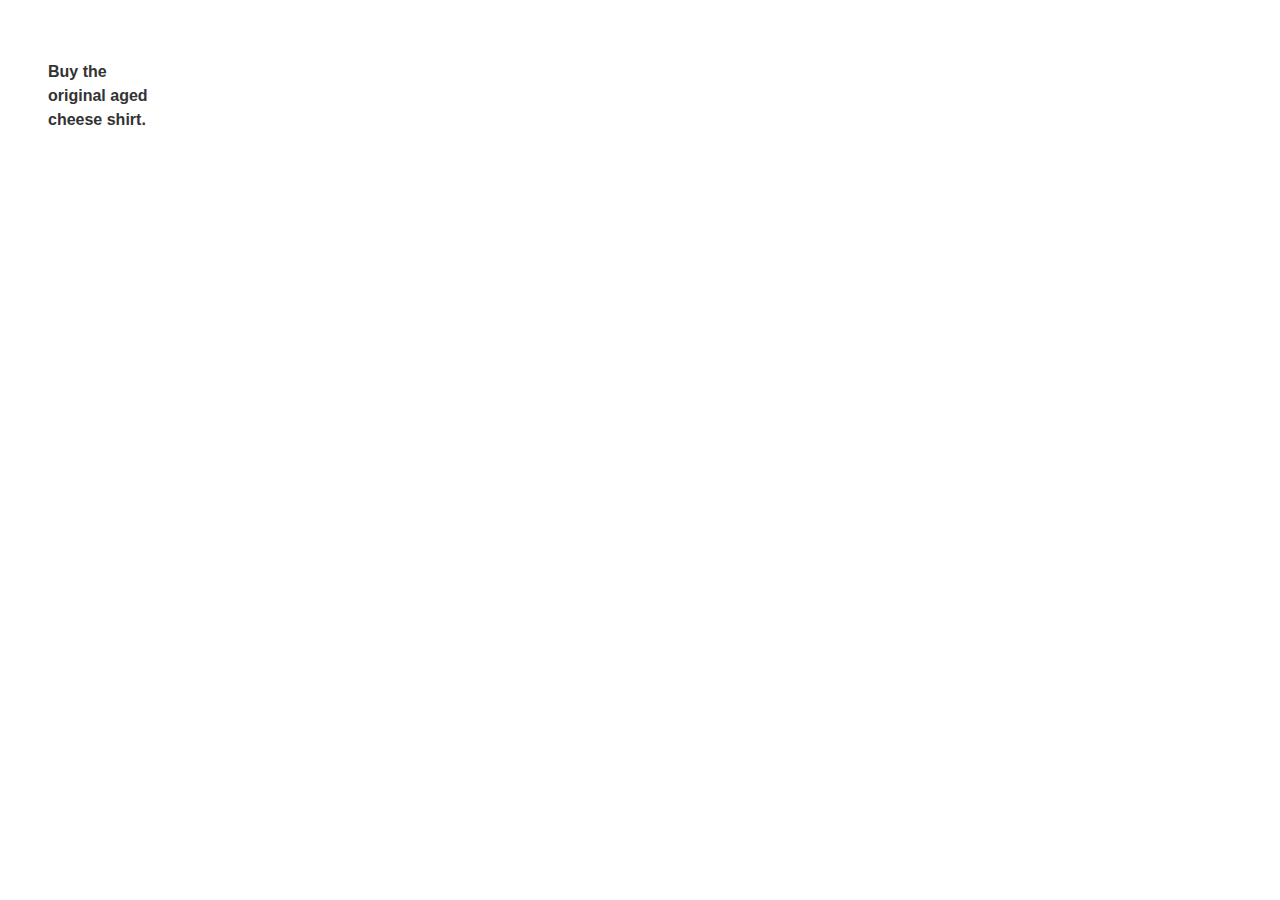
==== index.html @ c6596a38 "Update index.html" ====
<!DOCTYPE html>
<html>
<head>
  <title>
</title>
  <meta http-equiv="content-type" content="text/html; charset=UTF-8" />
  <link href="css/index.css" media="screen, projection" rel="stylesheet" type="text/css" />
  <!--[if IE]><link href="css/ie.css" media="screen, projection" rel="stylesheet" type="text/css" /><![endif]-->
  <script>
    (function(i,s,o,g,r,a,m){i['GoogleAnalyticsObject']=r;i[r]=i[r]||function(){
    (i[r].q=i[r].q||[]).push(arguments)},i[r].l=1*new Date();a=s.createElement(o),
    m=s.getElementsByTagName(o)[0];a.async=1;a.src=g;m.parentNode.insertBefore(a,m)
    })(window,document,'script','//www.google-analytics.com/analytics.js','ga');
    ga('create', 'UA-26664971-1', 'auto');
    ga('send', 'pageview');
  </script>
  <meta name="description" content="Sam Putnam" />
</head>
 
<body id="home">
 
<nav role="navigation">
<h1><a href="/"><a class="typeform-share button" href="https://samputnam1.typeform.com/to/rlFYQC" data-mode="1" target="_blank">Buy the original aged cheese shirt.</a>
<!--<script>(function(){var qs,js,q,s,d=document,gi=d.getElementById,ce=d.createElement,gt=d.getElementsByTagName,id='typef_orm',b='https://s3-eu-west-1.amazonaws.com/share.typeform.com/';if(!gi.call(d,id)){js=ce.call(d,'script');js.id=id;js.src=b+'share.js';q=gt.call(d,'script')[0];q.parentNode.insertBefore(js,q)}id=id+'_';if(!gi.call(d,id)){qs=ce.call(d,'link');qs.rel='stylesheet';qs.id=id;qs.href=b+'share-button.css';s=gt.call(d,'head')[0];s.appendChild(qs,s)}})()</script></a></h1>-->
<script type="text/javascript" src="https://bitrix24.d-it.ru/forms/js/iframe.js?v2" charset="utf-8"></script><script type="text/javascript">window.onload = function () {window.B24Form.initForms();}</script>
  <ul>
<!-- <li><a  href="slides">Slides</a></li> -->
<!--<li><a  href="work">Work</a></li>
<li><a  href="about">About</a></li> -->
</ul>
</nav>
<article role="main">
<!--<h1></h1>-->
<!-- <ul class="post-list"><li><time datetime="2016-11-10">2016.11</time><a href="major">It looks like you majored in electrical engineering. Why not computer science?</a></li>-->
<!-- <li><time datetime="2016-11-02">2016.07</time><a href="/r">R</a></li>
 <li><time datetime="2016-11-01">2016.07</time><a href="/python">Python</a></li> -->
   <div id="b24formdiv_c4605f799f4a993f6d1a3c234947d094" class="b24formdiv"></div>
 </ul> 
</article>
</body>
</html>
---- css/index.css ----
html,body,div,span,applet,object,iframe,h1,h2,h3,h4,h5,h6,p,blockquote,pre,a,abbr,acronym,address,big,cite,code,del,dfn,em,img,ins,kbd,q,s,samp,small,strike,strong,sub,sup,tt,var,b,u,i,center,dl,dt,dd,ol,ul,li,fieldset,form,label,legend,table,caption,tbody,tfoot,thead,tr,th,td,article,aside,canvas,details,embed,figure,figcaption,footer,header,hgroup,menu,nav,output,ruby,section,summary,time,mark,audio,video{margin:0;padding:0;border:0;font:inherit;font-size:100%;vertical-align:baseline}html{line-height:1}ol,ul{list-style:none}table{border-collapse:collapse;border-spacing:0}caption,th,td{text-align:left;font-weight:normal;vertical-align:middle}q,blockquote{quotes:none}q:before,q:after,blockquote:before,blockquote:after{content:"";content:none}a img{border:none}article,aside,details,figcaption,figure,footer,header,hgroup,main,menu,nav,section,summary{display:block}body{background:#FFF;font:16px/24px Georgia,serif;color:#333}a{color:#069;text-decoration:none}a:hover{color:#444;text-decoration:underline}a:active{color:#222}blockquote{font-style:italic;font-size:0.85em;padding-left:23px;padding-right:23px;padding-bottom:13px;padding-top:13px;margin-bottom:20px}blockquote p{margin-top:0}blockquote footer{padding-top:12px;font-style:normal}time{font-family:Courier,Lucida Console,monospace}code,kbd,pre,samp{font:13px/20px Courier,Lucida Console,monospace}strong,b{font-weight:bold}cite,em,i{font-style:italic}abbr{text-transform:uppercase;color:#666;letter-spacing:1px;border-bottom:1px dotted #EEE;font-size:0.8em;cursor:help}ol,ul{margin-bottom:24px;padding-left:24px}ol li,ul li{list-style:disc}ol li{list-style:decimal}p,iframe{margin-bottom:24px}p img,iframe img{display:block}table{border-collapse:collapse;width:100%;border:1px solid #DDD;margin-bottom:24px;font:14px/24px Helvetica Neue,sans-serif}table td,table th{border:1px solid #EEE;padding:5px}table th{background:#EEE;font-size:12px;font-weight:bold;border-color:#DDD}a.btn{display:inline-block;border:1px solid #EEE;font:13px/24px Helvetica Neue,sans-serif;color:#999;padding:0 7px}a.btn:hover{color:#069;border-color:#069;text-decoration:none}nav[role="navigation"]{width:120px;padding:60px 0 0 48px;position:absolute;font-family:Helvetica Neue,sans-serif;top:0;left:0}nav[role="navigation"] a{color:#333}nav[role="navigation"] h1{font-weight:bold;margin-bottom:12px}nav[role="navigation"] ul{padding:0}nav[role="navigation"] li{font:14px/24px Helvetica Neue,sans-serif;list-style:none}nav[role="navigation"] li a{padding:6px 0;text-decoration:none}nav[role="navigation"] li a:hover{text-decoration:underline}nav[role="navigation"] li.active a{font-weight:bold}article[role="main"]{overflow:hidden;*zoom:1;-moz-box-sizing:border-box;-webkit-box-sizing:border-box;box-sizing:border-box;width:596px;margin-left:168px;padding:48px}article[role="main"] p a{text-decoration:underline}article[role="main"] h1{font:24px/24px Helvetica Neue,sans-serif;margin:12px 0}article[role="main"] h1+p>time{color:#999;font:14px/24px Helvetica Neue,sans-serif}article[role="main"] h2{font:bold 16px/48px Helvetica Neue,sans-serif}article[role="main"] h3{font:bold 14px/24px Helvetica Neue,sans-serif}article[role="main"] h4,article[role="main"] h5{font:bold 12px/24px Helvetica Neue,sans-serif;text-transform:uppercase;letter-spacing:1px}article[role="main"] h5{color:#999}article[role="main"] prompt{font-variant:small-caps}article[role="main"] .post-list{margin-bottom:24px;padding:0}article[role="main"] .post-list li{list-style:none;font-size:14px}article[role="main"] .post-list li time{font-size:12px;margin-right:16px;color:#999;width:72px}article[role="main"] .post-list li img{position:relative;top:3px;padding-right:4px;width:16px}article[role="main"] .online-list{column-count:2;-moz-column-count:2;-webkit-column-count:2;column-gap:0.0em;-moz-column-gap:0.0em;-webkit-column-gap:0.0em}article[role="main"] .online-list li{font-family:Helvetica Neue,sans-serif;font-size:12px}article[role="main"] .post-content .post-intro{font-style:italic}article[role="main"] .paginate{border-top:1px solid #DDD;padding-top:23px}article[role="main"] .paginate ul{padding:0}article[role="main"] .paginate ul li{list-style:none;float:left}article[role="main"] .paginate ul li+li{margin-left:4px}article[role="main"] .paginate ul li.active a{color:#FFF;font-weight:bold;background:#069;border-color:#069}article[role="main"] .paginate ul li a{display:inline-block;border:1px solid #EEE;font:13px/24px Helvetica Neue,sans-serif;color:#999;padding:0 7px}article[role="main"] .paginate ul li a:hover{color:#069;border-color:#069;text-decoration:none}#notes .note{border-top:1px solid #DDD;padding-top:23px;margin-top:24px}#notes .note h1{font-size:18px;font-weight:bold;line-height:24px;margin:0}#notes .note h1 a{color:#333}#notes .note h1+p{margin-bottom:12px}#notes .note h1+p time{font-size:12px}#projects .project{width:100%;height:216px;margin:0 12px 0 0}#projects .project img{width:238px;height:136px}#projects #disqus_thread {
padding: 25px;
} .project p{margin:0}#projects .project h2{font-size:14px;font-weight:normal;line-height:24px;margin:0px 0 24px;display:inline-block}#projects .project h2:hover{text-decoration:underline}#projects .project a{color:#333;text-decoration:none}@media screen and (max-width: 500px){nav[role="navigation"]{position:static;width:auto;padding:12px 12px 11px;border-bottom:1px solid #EEE}nav[role="navigation"] h1{display:block;margin:0}nav[role="navigation"] ul{display:inline}nav[role="navigation"] ul li{display:inline-block}nav[role="navigation"] ul li+li{margin-left:12px}article[role="main"]{width:auto;margin-left:0;padding:12px}article[role="main"] img{width:100%;height:auto}#projects .project{float:none;width:100%;margin:0}#projects .project.last{margin:0}iframe{width:100%}}
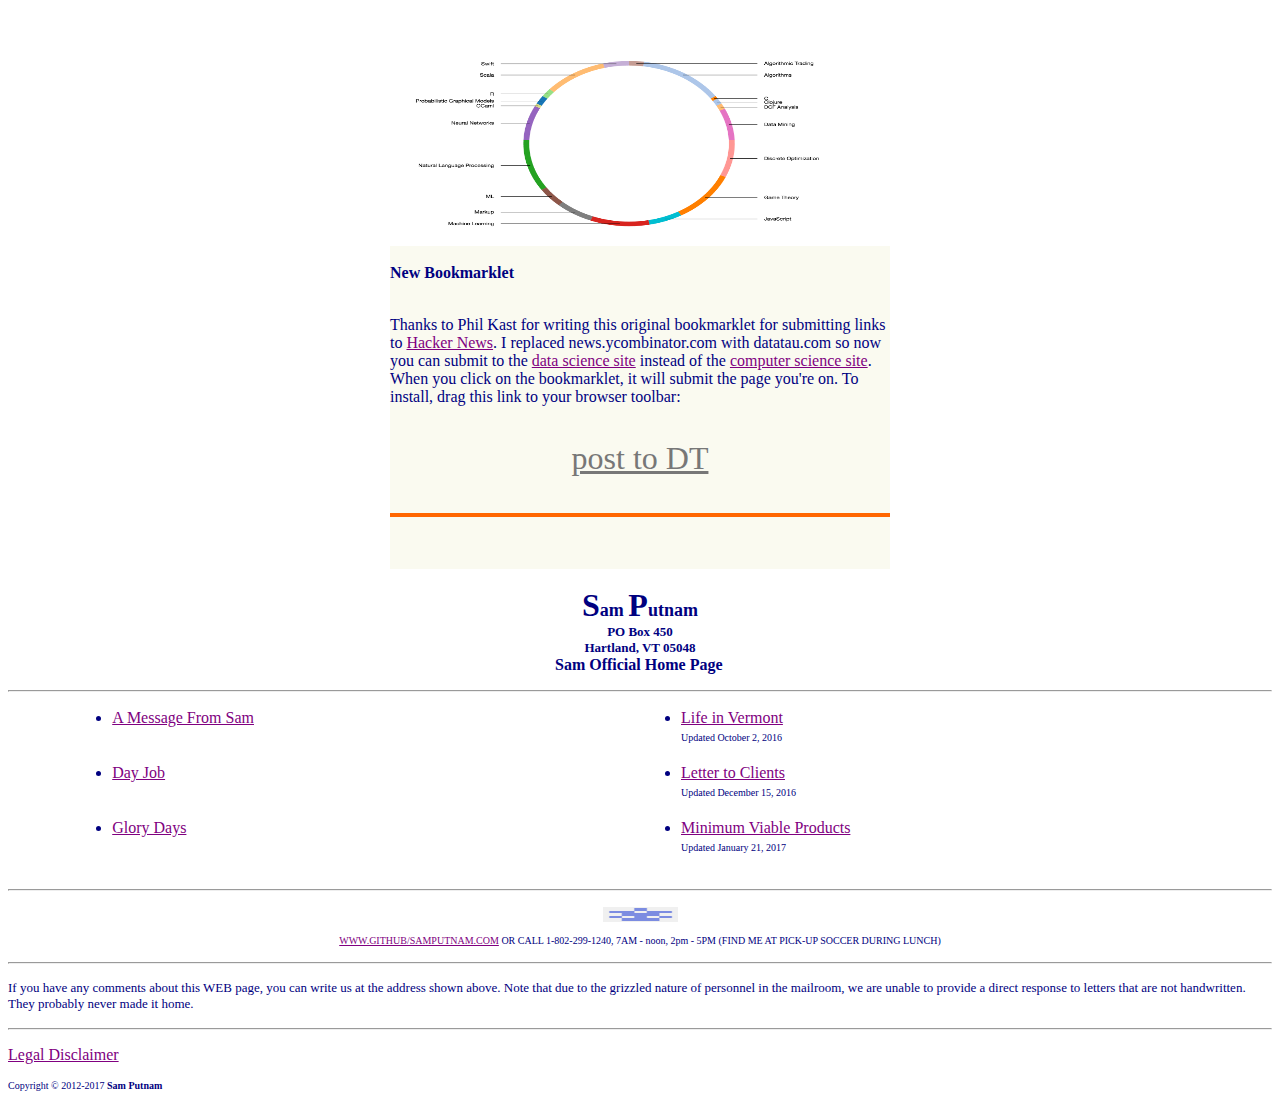
==== commit 1fa6a906: "Update index.html" ====
--- a/index.html
+++ b/index.html
@@ -1,42 +1,123 @@
-
-<!DOCTYPE html>
 <html>
 <head>
-  <title>
-</title>
-  <meta http-equiv="content-type" content="text/html; charset=UTF-8" />
-  <link href="css/index.css" media="screen, projection" rel="stylesheet" type="text/css" />
-  <!--[if IE]><link href="css/ie.css" media="screen, projection" rel="stylesheet" type="text/css" /><![endif]-->
-  <script>
-    (function(i,s,o,g,r,a,m){i['GoogleAnalyticsObject']=r;i[r]=i[r]||function(){
-    (i[r].q=i[r].q||[]).push(arguments)},i[r].l=1*new Date();a=s.createElement(o),
-    m=s.getElementsByTagName(o)[0];a.async=1;a.src=g;m.parentNode.insertBefore(a,m)
-    })(window,document,'script','//www.google-analytics.com/analytics.js','ga');
-    ga('create', 'UA-26664971-1', 'auto');
-    ga('send', 'pageview');
-  </script>
-  <meta name="description" content="Sam Putnam" />
+<link rel="stylesheet" type="text/css" href="yc.css">
+<title>New Y Combinator: Bookmarklet - For DataTau</title>
 </head>
- 
-<body id="home">
- 
-<nav role="navigation">
-<h1><a href="/"><a class="typeform-share button" href="https://samputnam1.typeform.com/to/rlFYQC" data-mode="1" target="_blank">Buy the original aged cheese shirt.</a>
-<!--<script>(function(){var qs,js,q,s,d=document,gi=d.getElementById,ce=d.createElement,gt=d.getElementsByTagName,id='typef_orm',b='https://s3-eu-west-1.amazonaws.com/share.typeform.com/';if(!gi.call(d,id)){js=ce.call(d,'script');js.id=id;js.src=b+'share.js';q=gt.call(d,'script')[0];q.parentNode.insertBefore(js,q)}id=id+'_';if(!gi.call(d,id)){qs=ce.call(d,'link');qs.rel='stylesheet';qs.id=id;qs.href=b+'share-button.css';s=gt.call(d,'head')[0];s.appendChild(qs,s)}})()</script></a></h1>-->
-<script type="text/javascript" src="https://bitrix24.d-it.ru/forms/js/iframe.js?v2" charset="utf-8"></script><script type="text/javascript">window.onload = function () {window.B24Form.initForms();}</script>
-  <ul>
-<!-- <li><a  href="slides">Slides</a></li> -->
-<!--<li><a  href="work">Work</a></li>
-<li><a  href="about">About</a></li> -->
-</ul>
-</nav>
-<article role="main">
-<!--<h1></h1>-->
-<!-- <ul class="post-list"><li><time datetime="2016-11-10">2016.11</time><a href="major">It looks like you majored in electrical engineering. Why not computer science?</a></li>-->
-<!-- <li><time datetime="2016-11-02">2016.07</time><a href="/r">R</a></li>
- <li><time datetime="2016-11-01">2016.07</time><a href="/python">Python</a></li> -->
-   <div id="b24formdiv_c4605f799f4a993f6d1a3c234947d094" class="b24formdiv"></div>
- </ul> 
-</article>
+
+<body bgcolor=#ffffff>
+<center>
+<br><br>
+<table width=500 cellpadding=0>
+<tr><td bgcolor=#fafaf0>
+<a href=""><img src="/img/vahula.png" border=0 width=500 height=200></a>
+<br><br>
+<b>New Bookmarklet</b>
+<br><br>
+<div id="main">
+
+<p id="first">
+Thanks to Phil Kast for writing this original bookmarklet for submitting
+links to <a href="http://news.ycombinator.com">Hacker News</a>. I replaced news.ycombinator.com with datatau.com so now you can submit to the <a href="http://datatau.com">data science site</a> instead of the <a href="http://news.ycombinator.com">computer science site</a>. 
+When you click on the bookmarklet, it will submit the page you're on.
+To install, drag this link to your browser toolbar:
+<br><br>
+</p>
+<center>
+<!-- <div style="margin: auto; padding: 16px; width: 30%; background: #f7f7f7;">
+-->
+<a style="color: #777; font-size: 2em;" href="javascript:window.location=%22http://datatau.com/submitlink?u=%22+encodeURIComponent(document.location)+%22&t=%22+encodeURIComponent(document.title)">post to DT</a>
+<!-- </div> -->
+</center>
+
+<br><br>
+<table width=100% bgcolor=#ff6600 cellpadding=0><tr><td></td></tr></table>
+
+<p align=center>
+<span class=foot>
+
+<br><br>
+</span>
+</td></tr></table>
+</center>
 </body>
-</html>
+
+<!DOCTYPE HTML PUBLIC "-//W3C//DTD HTML 4.0 Transitional//EN">
+<html><head><title>Lyapunov was a famous mathematician. His stability conditions are instrumental in Control Theory in Electrical Engineering and Computer Science.</title>
+<meta content="text/html; charset=unicode" http-equiv="Content-Type">
+<meta name="GENERATOR" content="MSHTML 8.00.6001.18828"></head>
+<body link="#800080" bgcolor="#ffffff" text="#000080" vlink="#ff0000"><b><font size="6">
+<p align="center">S</font><font size="4">am </font><font size="6">P</font><font 
+size=4>utnam </font><font size="2"><br>PO Box 450<br>Hartland, VT 05048</font><br>Sam Official Home Page</b><font 
+size=1>&nbsp;</p></font>
+<hr>
+
+<p align="center">
+<center>
+<table border="0" cellspacing="0" width="90%">
+  <tbody>
+  <tr>
+    <td height="55" valign="top" width="50%">
+      <ul>
+        <li><a href="message.html">A Message From Sam</a> 
+    </li></ul></td>
+   <td height="45" valign="top" width="50%">
+      <ul>
+        <li><a href="news/2016news.html">Life in Vermont</a> <br><font 
+        size=1>Updated October 2, 2016</font></li></ul></td></tr>
+
+  <tr>
+    <td height="45" valign="top" width="50%">
+      <ul>
+        <li><a href="http://www.samhp.com">Day Job</a></td>
+		<td height="55" valign="top" width="50%">
+      <ul>
+        <li><a href="letters/letters.html">Letter to
+        Clients</a> <br><font size="1">Updated December 15, 2016<br></font></li></ul></td></tr>
+
+	
+
+ <tr>
+    <td height="45" valign="top" width="50%">
+		<ul>
+        <li><a href="ownman.pdf">Glory Days</a></li></ul></td>
+    <td height="55" valign="top" width="50%">
+		<ul>
+        <li><a href="http://www.lyapunov.com/mvps">Minimum Viable Products
+        </a>  <br><font 
+        size=1>Updated January 21, 2017<br></font></li></ul></li></ul></td></tr>
+			
+
+  
+</tbody></table></center>
+<p></p>
+<p align="center">
+<div></div>
+<p></p>
+<p>
+<hr>
+
+<p></p>
+<p align="center"><a href="http://www.github.com/samputnam"><img border="0" 
+alt="Github identifier" src="img/github.png" width=75 height=15><font 
+size=1><br></font></a><font size="1"><br><a 
+href="http://www.github.com/samputnam">WWW.GITHUB/SAMPUTNAM.COM</a> OR CALL 
+1-802-299-1240, 7AM - noon, 2pm - 5PM (FIND ME AT PICK-UP SOCCER DURING LUNCH)</font></p>
+<p>
+<hr>
+
+
+<p></p><font size="2">
+<p><a name="LETTERS"><a name="OWNER"><a name="STOCKCLASS"><a 
+name=LINKS></a></a></a></a>If you have any comments about this WEB page, you can 
+write us at the address shown above. Note that due to 
+the grizzled nature of personnel in the mailroom, we are unable to 
+provide a direct response to letters that are not handwritten. They probably never made it home.</p></font>
+<p>
+<hr>
+
+<p></p><a href="disclaimer.html">Legal Disclaimer</a> <font size="1">
+<dl>
+  <dt>Copyright &copy; 2012-2017<b> Sam Putnam</b></font><font size="2"> 
+  </dt></dl>
+<p><a name="HTML"><a name="LYAPUNOV"><a name="HOMEPAGE"><a name="HOME"><a 
+name=SIMPLE></a></a></a></a></a></p></font></body></html>
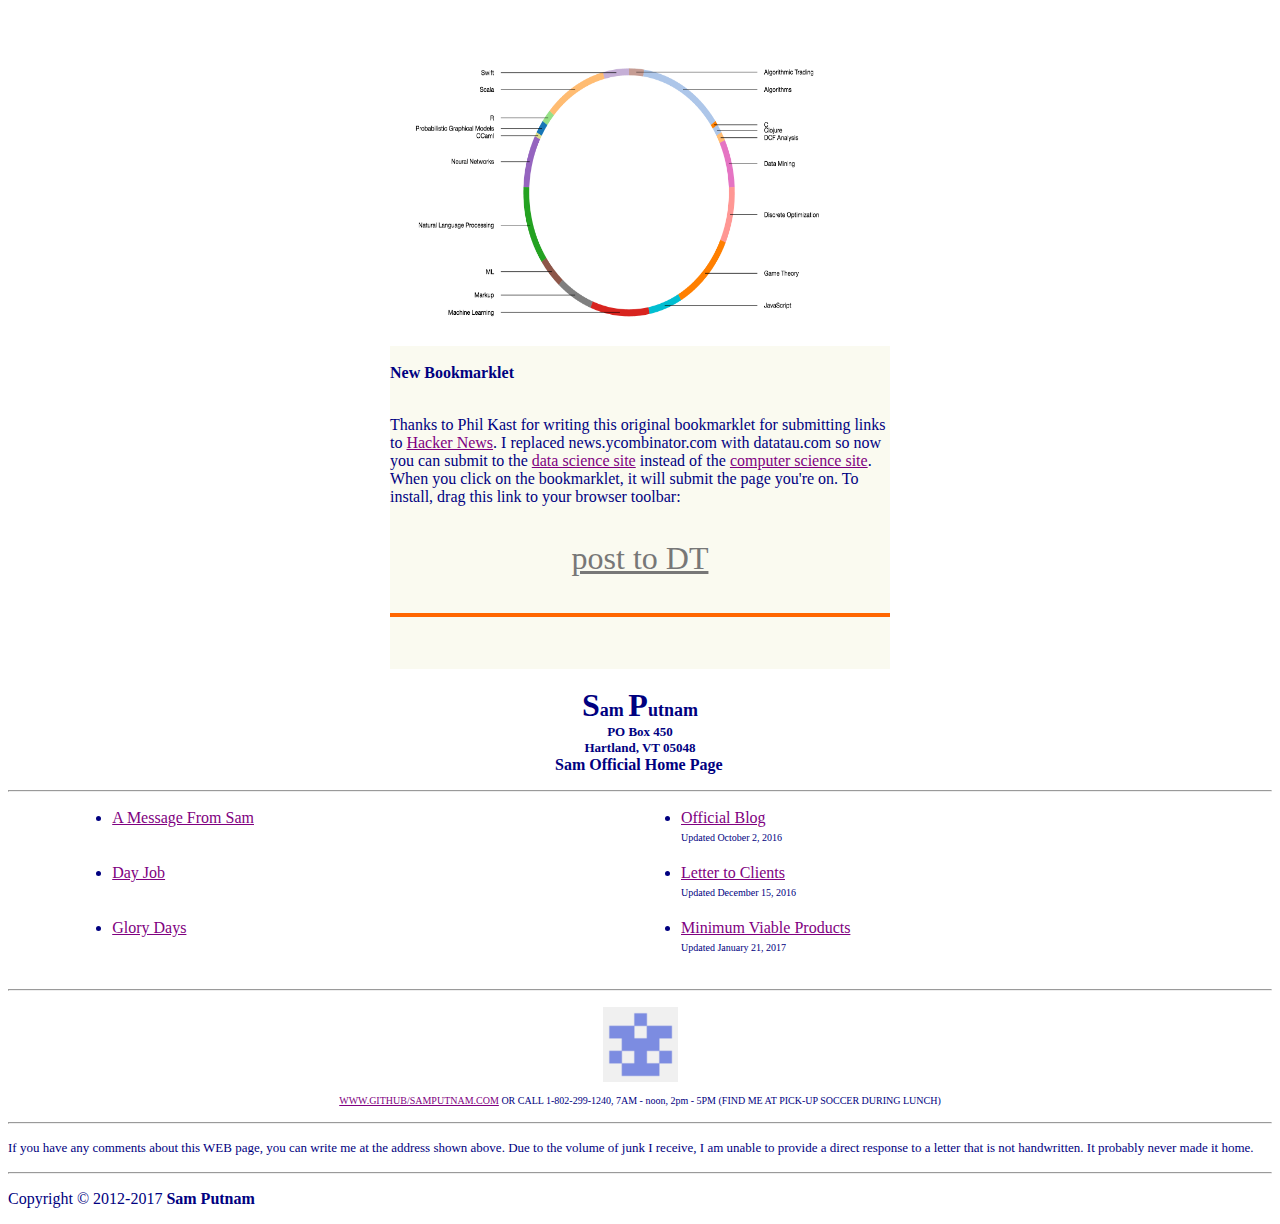
==== commit d0bf65be: "Update index.html" ====
--- a/index.html
+++ b/index.html
@@ -9,7 +9,7 @@
 <br><br>
 <table width=500 cellpadding=0>
 <tr><td bgcolor=#fafaf0>
-<a href=""><img src="/img/vahula.png" border=0 width=500 height=200></a>
+<a href=""><img src="/img/vahula.png" border=0 width=500 height=300></a>
 <br><br>
 <b>New Bookmarklet</b>
 <br><br>
@@ -62,7 +62,7 @@
     </li></ul></td>
    <td height="45" valign="top" width="50%">
       <ul>
-        <li><a href="news/2016news.html">Life in Vermont</a> <br><font 
+        <li><a href="news/2016news.html">Official Blog</a> <br><font 
         size=1>Updated October 2, 2016</font></li></ul></td></tr>
 
   <tr>
@@ -98,7 +98,7 @@
 
 <p></p>
 <p align="center"><a href="http://www.github.com/samputnam"><img border="0" 
-alt="Github identifier" src="img/github.png" width=75 height=15><font 
+alt="Github identifier" src="img/github.png" width=75 height=75><font 
 size=1><br></font></a><font size="1"><br><a 
 href="http://www.github.com/samputnam">WWW.GITHUB/SAMPUTNAM.COM</a> OR CALL 
 1-802-299-1240, 7AM - noon, 2pm - 5PM (FIND ME AT PICK-UP SOCCER DURING LUNCH)</font></p>
@@ -109,15 +109,14 @@
 <p></p><font size="2">
 <p><a name="LETTERS"><a name="OWNER"><a name="STOCKCLASS"><a 
 name=LINKS></a></a></a></a>If you have any comments about this WEB page, you can 
-write us at the address shown above. Note that due to 
-the grizzled nature of personnel in the mailroom, we are unable to 
-provide a direct response to letters that are not handwritten. They probably never made it home.</p></font>
+write me at the address shown above. Due to 
+the volume of junk I receive, I am unable to 
+provide a direct response to a letter that is not handwritten. It probably never made it home.</p></font>
 <p>
 <hr>
 
-<p></p><a href="disclaimer.html">Legal Disclaimer</a> <font size="1">
 <dl>
-  <dt>Copyright &copy; 2012-2017<b> Sam Putnam</b></font><font size="2"> 
+  <dt>Copyright &copy; 2012-2017<b> Sam Putnam</b></font><font size="1"> 
   </dt></dl>
 <p><a name="HTML"><a name="LYAPUNOV"><a name="HOMEPAGE"><a name="HOME"><a 
 name=SIMPLE></a></a></a></a></a></p></font></body></html>
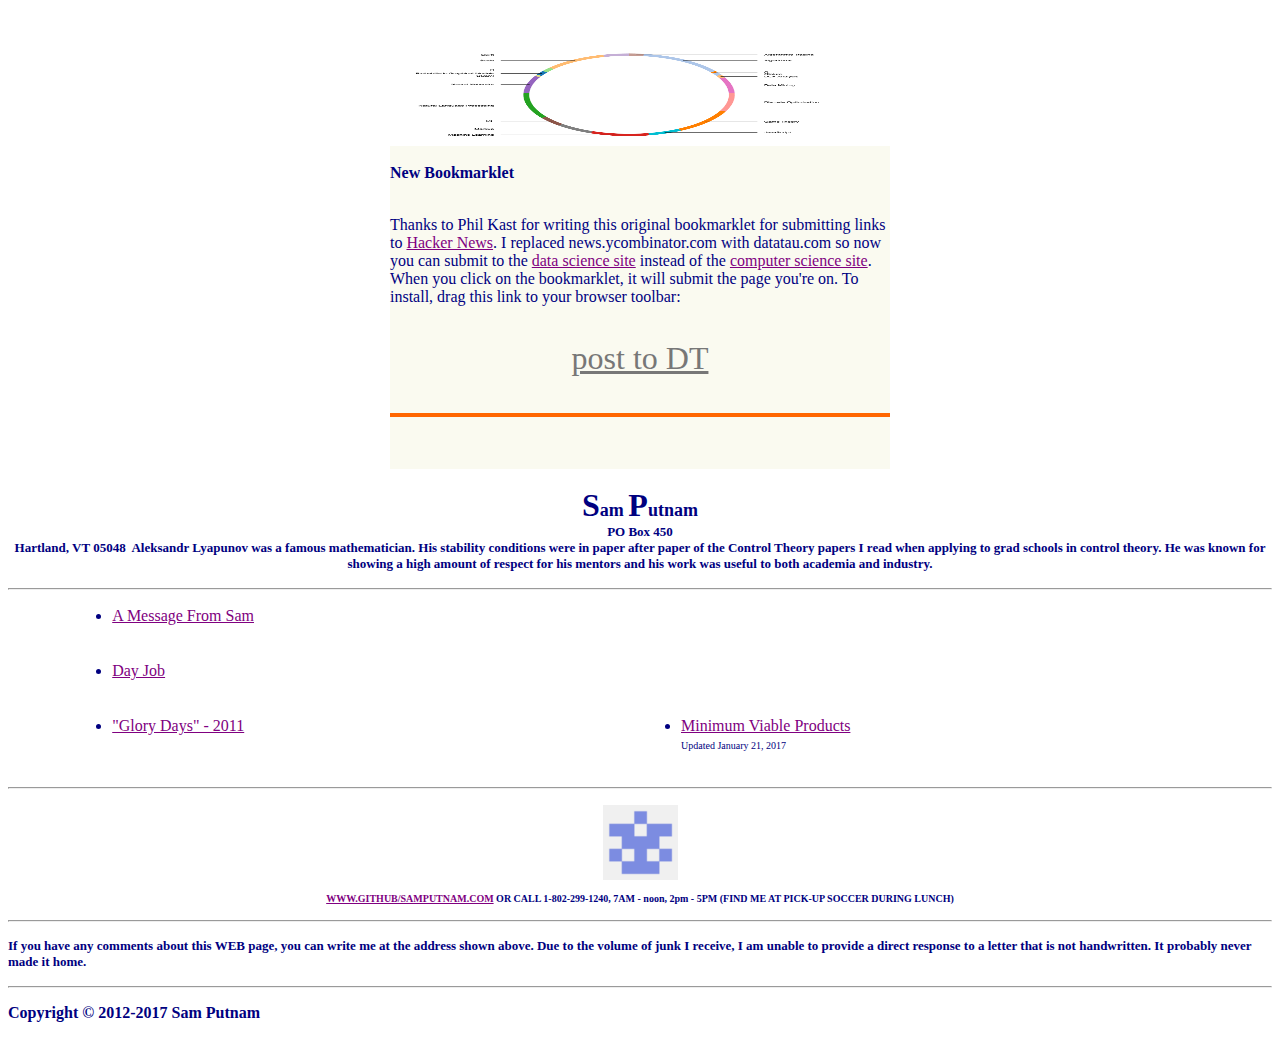
==== commit daa71680: "Update index.html" ====
--- a/index.html
+++ b/index.html
@@ -1,7 +1,7 @@
 <html>
 <head>
 <link rel="stylesheet" type="text/css" href="yc.css">
-<title>New Y Combinator: Bookmarklet - For DataTau</title>
+<title>SP Official Home Page</title>
 </head>
 
 <body bgcolor=#ffffff>
@@ -9,7 +9,7 @@
 <br><br>
 <table width=500 cellpadding=0>
 <tr><td bgcolor=#fafaf0>
-<a href=""><img src="/img/vahula.png" border=0 width=500 height=300></a>
+<a href=""><img src="/img/vahula.png" border=0 width=500 height=100></a>
 <br><br>
 <b>New Bookmarklet</b>
 <br><br>
@@ -42,13 +42,14 @@
 </body>
 
 <!DOCTYPE HTML PUBLIC "-//W3C//DTD HTML 4.0 Transitional//EN">
-<html><head><title>Lyapunov was a famous mathematician. His stability conditions are instrumental in Control Theory in Electrical Engineering and Computer Science.</title>
+<html><head><title></title>
 <meta content="text/html; charset=unicode" http-equiv="Content-Type">
 <meta name="GENERATOR" content="MSHTML 8.00.6001.18828"></head>
 <body link="#800080" bgcolor="#ffffff" text="#000080" vlink="#ff0000"><b><font size="6">
 <p align="center">S</font><font size="4">am </font><font size="6">P</font><font 
-size=4>utnam </font><font size="2"><br>PO Box 450<br>Hartland, VT 05048</font><br>Sam Official Home Page</b><font 
-size=1>&nbsp;</p></font>
+size=4>utnam </font><font size="2"><br>PO Box 450<br>Hartland, VT 05048</font><font 
+size=2>&nbsp; Aleksandr Lyapunov was a famous mathematician. His stability conditions were in paper after paper of the Control Theory papers I read when applying to grad schools in control theory. He was known for showing a high amount of respect for his mentors and his work was useful to both academia and industry.
+	</p></font>
 <hr>
 
 <p align="center">
@@ -60,26 +61,16 @@
       <ul>
         <li><a href="message.html">A Message From Sam</a> 
     </li></ul></td>
-   <td height="45" valign="top" width="50%">
-      <ul>
-        <li><a href="news/2016news.html">Official Blog</a> <br><font 
-        size=1>Updated October 2, 2016</font></li></ul></td></tr>
-
   <tr>
     <td height="45" valign="top" width="50%">
       <ul>
         <li><a href="http://www.samhp.com">Day Job</a></td>
 		<td height="55" valign="top" width="50%">
-      <ul>
-        <li><a href="letters/letters.html">Letter to
-        Clients</a> <br><font size="1">Updated December 15, 2016<br></font></li></ul></td></tr>
-
 	
-
  <tr>
     <td height="45" valign="top" width="50%">
 		<ul>
-        <li><a href="ownman.pdf">Glory Days</a></li></ul></td>
+        <li><a href="https://www.youtube.com/watch?v=0mCf5n9qeEA">"Glory Days" - 2011</a></li></ul></td>
     <td height="55" valign="top" width="50%">
 		<ul>
         <li><a href="http://www.lyapunov.com/mvps">Minimum Viable Products
@@ -116,7 +107,7 @@
 <hr>
 
 <dl>
-  <dt>Copyright &copy; 2012-2017<b> Sam Putnam</b></font><font size="1"> 
+  <dt><font size="3">Copyright &copy; 2012-2017<b> Sam Putnam</b></font> 
   </dt></dl>
 <p><a name="HTML"><a name="LYAPUNOV"><a name="HOMEPAGE"><a name="HOME"><a 
 name=SIMPLE></a></a></a></a></a></p></font></body></html>
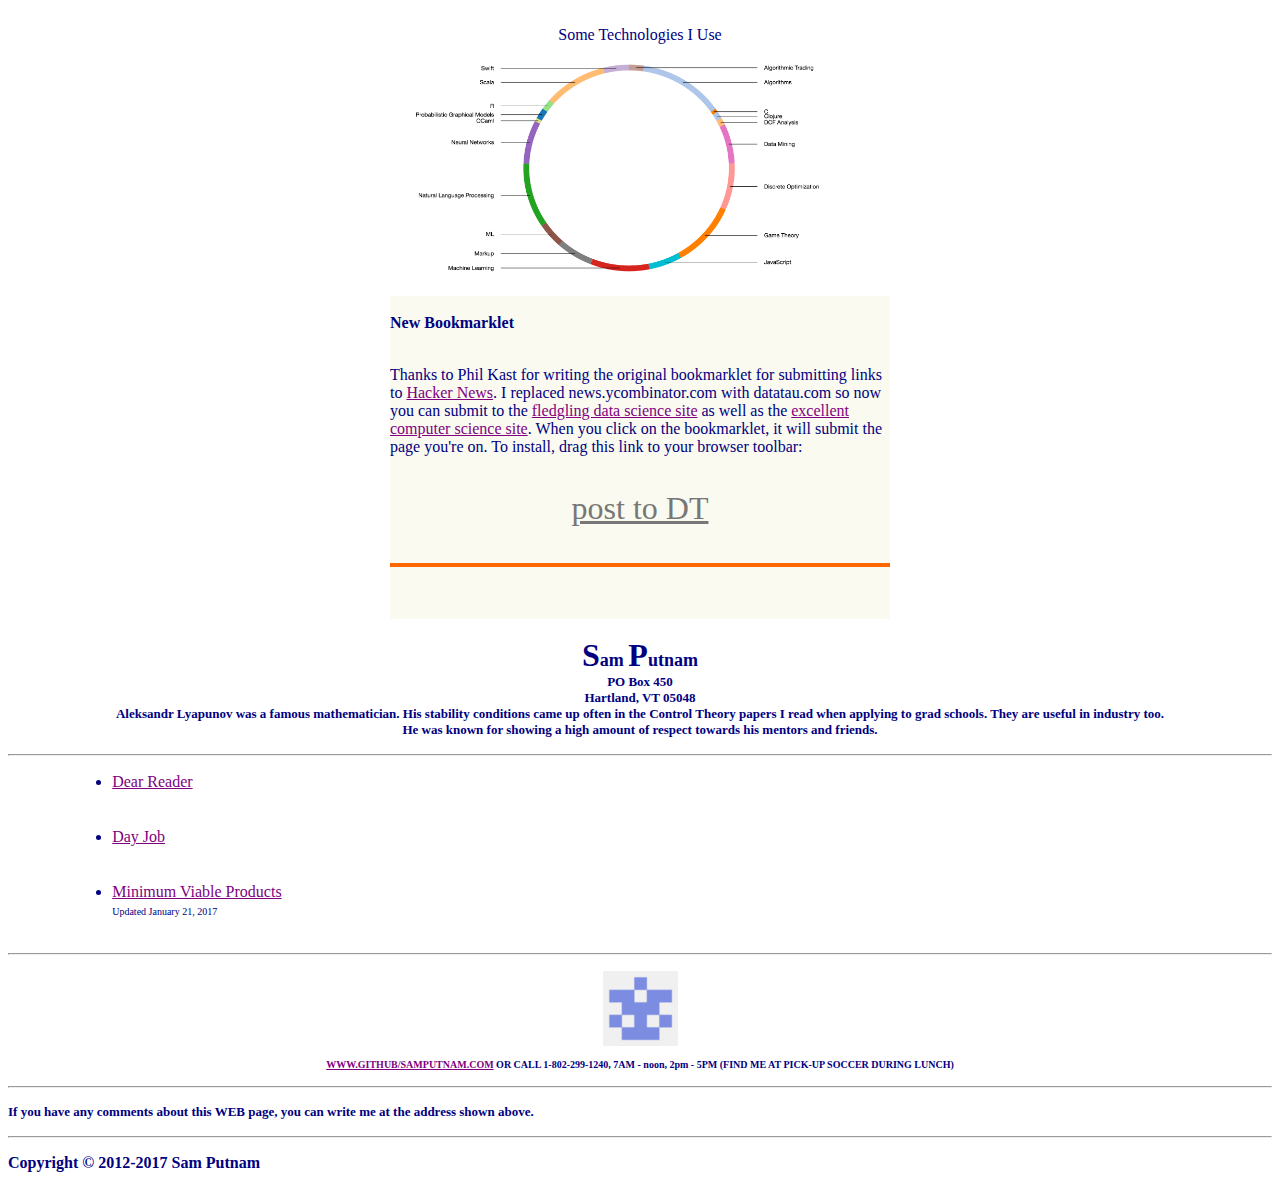
==== commit c26781ed: "Update index.html" ====
--- a/index.html
+++ b/index.html
@@ -1,23 +1,23 @@
 <html>
 <head>
 <link rel="stylesheet" type="text/css" href="yc.css">
-<title>SP Official Home Page</title>
+<title>Putnam</title>
 </head>
 
 <body bgcolor=#ffffff>
 <center>
-<br><br>
+<br>Some Technologies I Use<br>
 <table width=500 cellpadding=0>
 <tr><td bgcolor=#fafaf0>
-<a href=""><img src="/img/vahula.png" border=0 width=500 height=100></a>
+<a href=""><img src="/img/vahula.png" border=0 width=500 height=250></a>
 <br><br>
 <b>New Bookmarklet</b>
 <br><br>
 <div id="main">
 
 <p id="first">
-Thanks to Phil Kast for writing this original bookmarklet for submitting
-links to <a href="http://news.ycombinator.com">Hacker News</a>. I replaced news.ycombinator.com with datatau.com so now you can submit to the <a href="http://datatau.com">data science site</a> instead of the <a href="http://news.ycombinator.com">computer science site</a>. 
+Thanks to Phil Kast for writing the original bookmarklet for submitting
+links to <a href="http://news.ycombinator.com">Hacker News</a>. I replaced news.ycombinator.com with datatau.com so now you can submit to the <a href="http://datatau.com">fledgling data science site</a> as well as the <a href="http://news.ycombinator.com">excellent computer science site</a>. 
 When you click on the bookmarklet, it will submit the page you're on.
 To install, drag this link to your browser toolbar:
 <br><br>
@@ -47,8 +47,9 @@
 <meta name="GENERATOR" content="MSHTML 8.00.6001.18828"></head>
 <body link="#800080" bgcolor="#ffffff" text="#000080" vlink="#ff0000"><b><font size="6">
 <p align="center">S</font><font size="4">am </font><font size="6">P</font><font 
-size=4>utnam </font><font size="2"><br>PO Box 450<br>Hartland, VT 05048</font><font 
-size=2>&nbsp; Aleksandr Lyapunov was a famous mathematician. His stability conditions were in paper after paper of the Control Theory papers I read when applying to grad schools in control theory. He was known for showing a high amount of respect for his mentors and his work was useful to both academia and industry.
+size=4>utnam </font><font size="2"><br>PO Box 450<br>Hartland, VT 05048<br></font><font 
+size=2> Aleksandr Lyapunov was a famous mathematician. His stability conditions came up often in the Control Theory papers I read when applying to grad schools. They are useful in industry too.<br>
+	He was known for showing a high amount of respect towards his mentors and friends.
 	</p></font>
 <hr>
 
@@ -59,21 +60,19 @@
   <tr>
     <td height="55" valign="top" width="50%">
       <ul>
-        <li><a href="message.html">A Message From Sam</a> 
+        <li><a href="message.html">Dear Reader</a> 
     </li></ul></td>
   <tr>
     <td height="45" valign="top" width="50%">
       <ul>
-        <li><a href="http://www.samhp.com">Day Job</a></td>
+        <li><a href="http://www.vahula.com">Day Job</a></td>
 		<td height="55" valign="top" width="50%">
 	
  <tr>
-    <td height="45" valign="top" width="50%">
-		<ul>
-        <li><a href="https://www.youtube.com/watch?v=0mCf5n9qeEA">"Glory Days" - 2011</a></li></ul></td>
+  
     <td height="55" valign="top" width="50%">
 		<ul>
-        <li><a href="http://www.lyapunov.com/mvps">Minimum Viable Products
+        <li><a href="http://www.lyapunov.org/mvps.html">Minimum Viable Products
         </a>  <br><font 
         size=1>Updated January 21, 2017<br></font></li></ul></li></ul></td></tr>
 			
@@ -100,14 +99,12 @@
 <p></p><font size="2">
 <p><a name="LETTERS"><a name="OWNER"><a name="STOCKCLASS"><a 
 name=LINKS></a></a></a></a>If you have any comments about this WEB page, you can 
-write me at the address shown above. Due to 
-the volume of junk I receive, I am unable to 
-provide a direct response to a letter that is not handwritten. It probably never made it home.</p></font>
+write me at the address shown above. </p></font>
 <p>
 <hr>
 
 <dl>
-  <dt><font size="3">Copyright &copy; 2012-2017<b> Sam Putnam</b></font> 
+	<dt><font size="3"><p>Copyright &copy; 2012-2017<b> Sam Putnam</b></p></font> 
   </dt></dl>
 <p><a name="HTML"><a name="LYAPUNOV"><a name="HOMEPAGE"><a name="HOME"><a 
 name=SIMPLE></a></a></a></a></a></p></font></body></html>
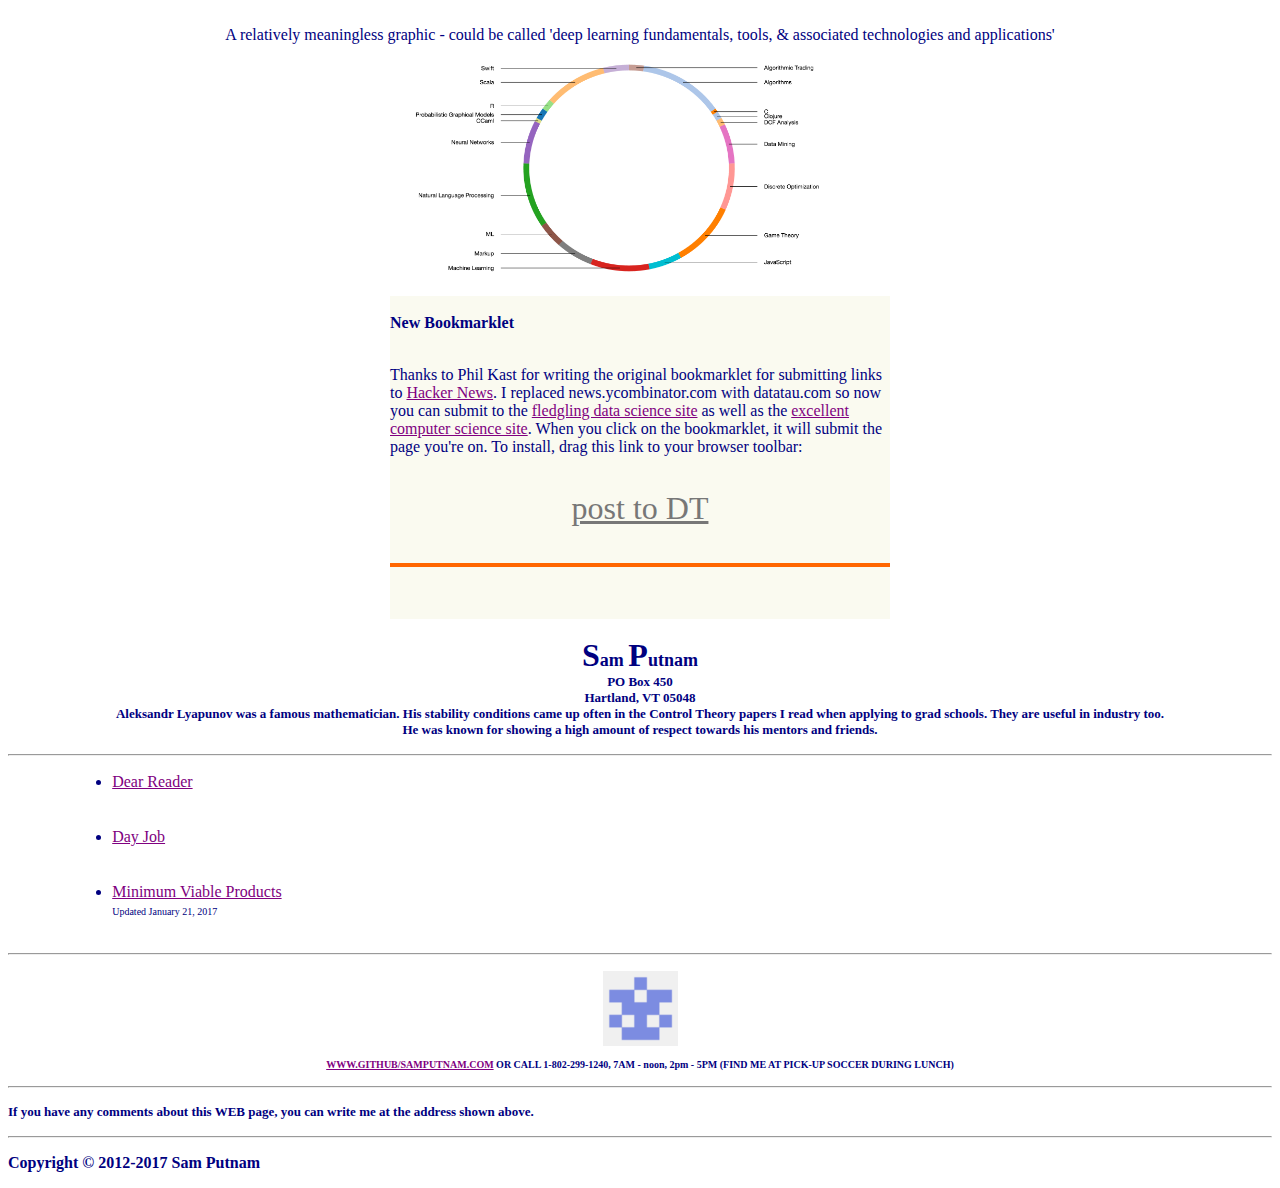
==== commit 35594741: "Update index.html" ====
--- a/index.html
+++ b/index.html
@@ -6,7 +6,7 @@
 
 <body bgcolor=#ffffff>
 <center>
-<br>Some Technologies I Use<br>
+<br>A relatively meaningless graphic - could be called 'deep learning fundamentals, tools, & associated technologies and applications'<br>
 <table width=500 cellpadding=0>
 <tr><td bgcolor=#fafaf0>
 <a href=""><img src="/img/vahula.png" border=0 width=500 height=250></a>
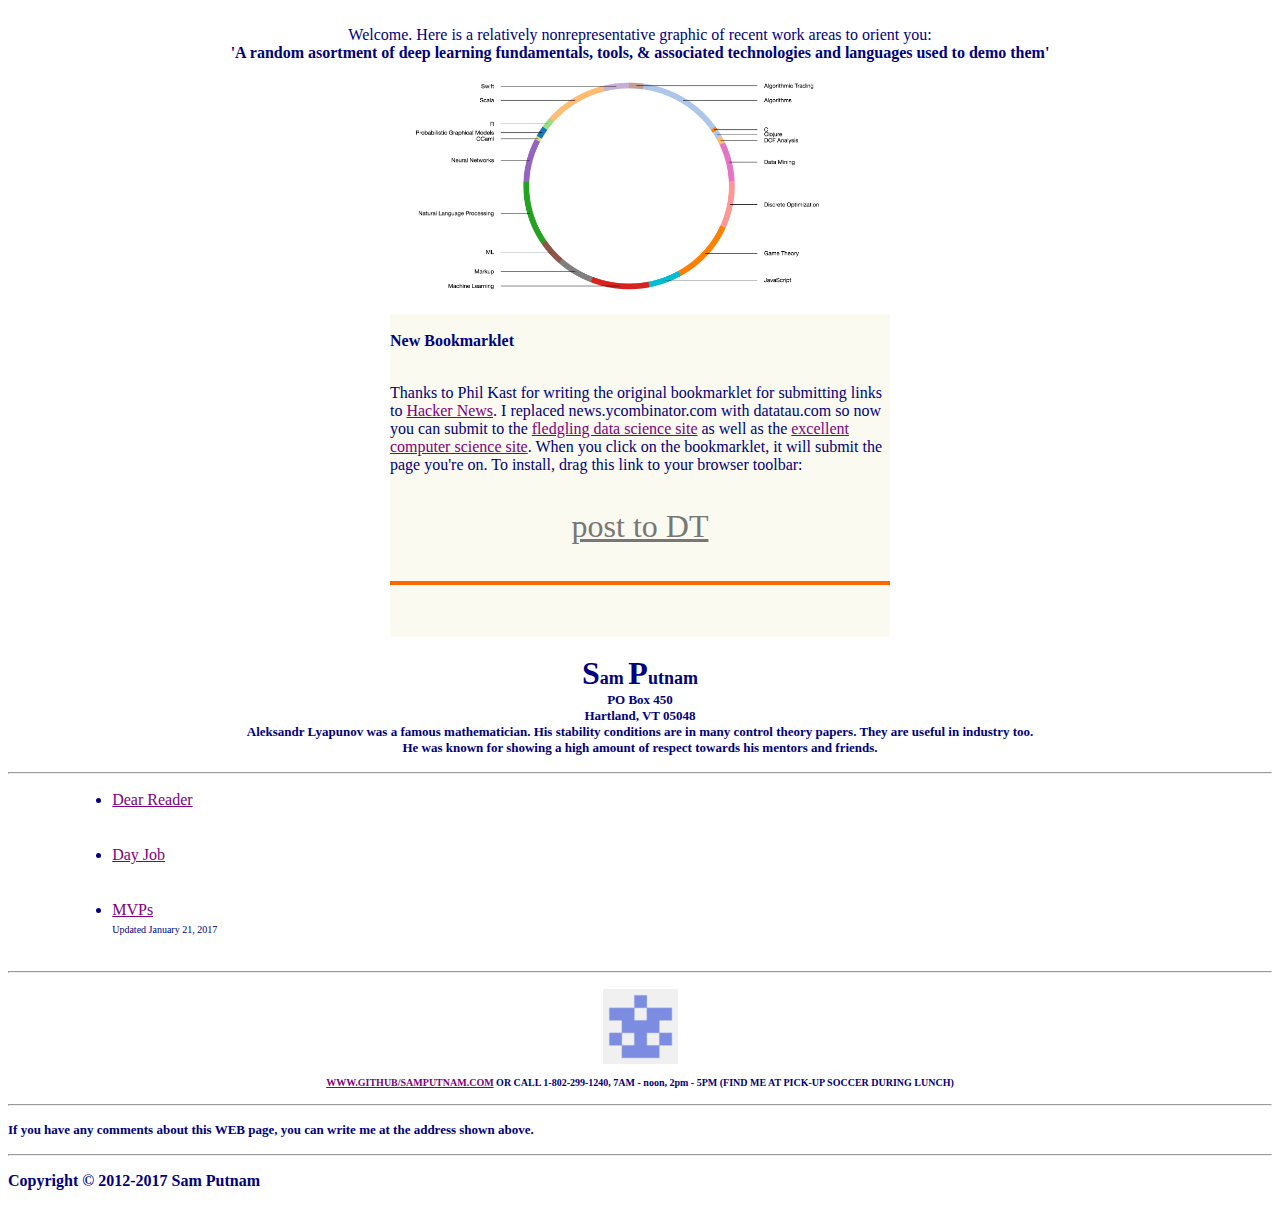
==== commit 0606d18f: "Update index.html" ====
--- a/index.html
+++ b/index.html
@@ -6,7 +6,7 @@
 
 <body bgcolor=#ffffff>
 <center>
-<br>A relatively meaningless graphic - could be called 'deep learning fundamentals, tools, & associated technologies and applications'<br>
+<br>Welcome. Here is a relatively nonrepresentative graphic of recent work areas to orient you: <br> <b>'A random asortment of deep learning fundamentals, tools, & associated technologies and languages used to demo them'<br></b>
 <table width=500 cellpadding=0>
 <tr><td bgcolor=#fafaf0>
 <a href=""><img src="/img/vahula.png" border=0 width=500 height=250></a>
@@ -48,7 +48,7 @@
 <body link="#800080" bgcolor="#ffffff" text="#000080" vlink="#ff0000"><b><font size="6">
 <p align="center">S</font><font size="4">am </font><font size="6">P</font><font 
 size=4>utnam </font><font size="2"><br>PO Box 450<br>Hartland, VT 05048<br></font><font 
-size=2> Aleksandr Lyapunov was a famous mathematician. His stability conditions came up often in the Control Theory papers I read when applying to grad schools. They are useful in industry too.<br>
+size=2> Aleksandr Lyapunov was a famous mathematician. His stability conditions are in many control theory papers. They are useful in industry too.<br>
 	He was known for showing a high amount of respect towards his mentors and friends.
 	</p></font>
 <hr>
@@ -72,7 +72,7 @@
   
     <td height="55" valign="top" width="50%">
 		<ul>
-        <li><a href="http://www.lyapunov.org/mvps.html">Minimum Viable Products
+        <li><a href="http://www.lyapunov.org/mvps.html">MVPs
         </a>  <br><font 
         size=1>Updated January 21, 2017<br></font></li></ul></li></ul></td></tr>
 			
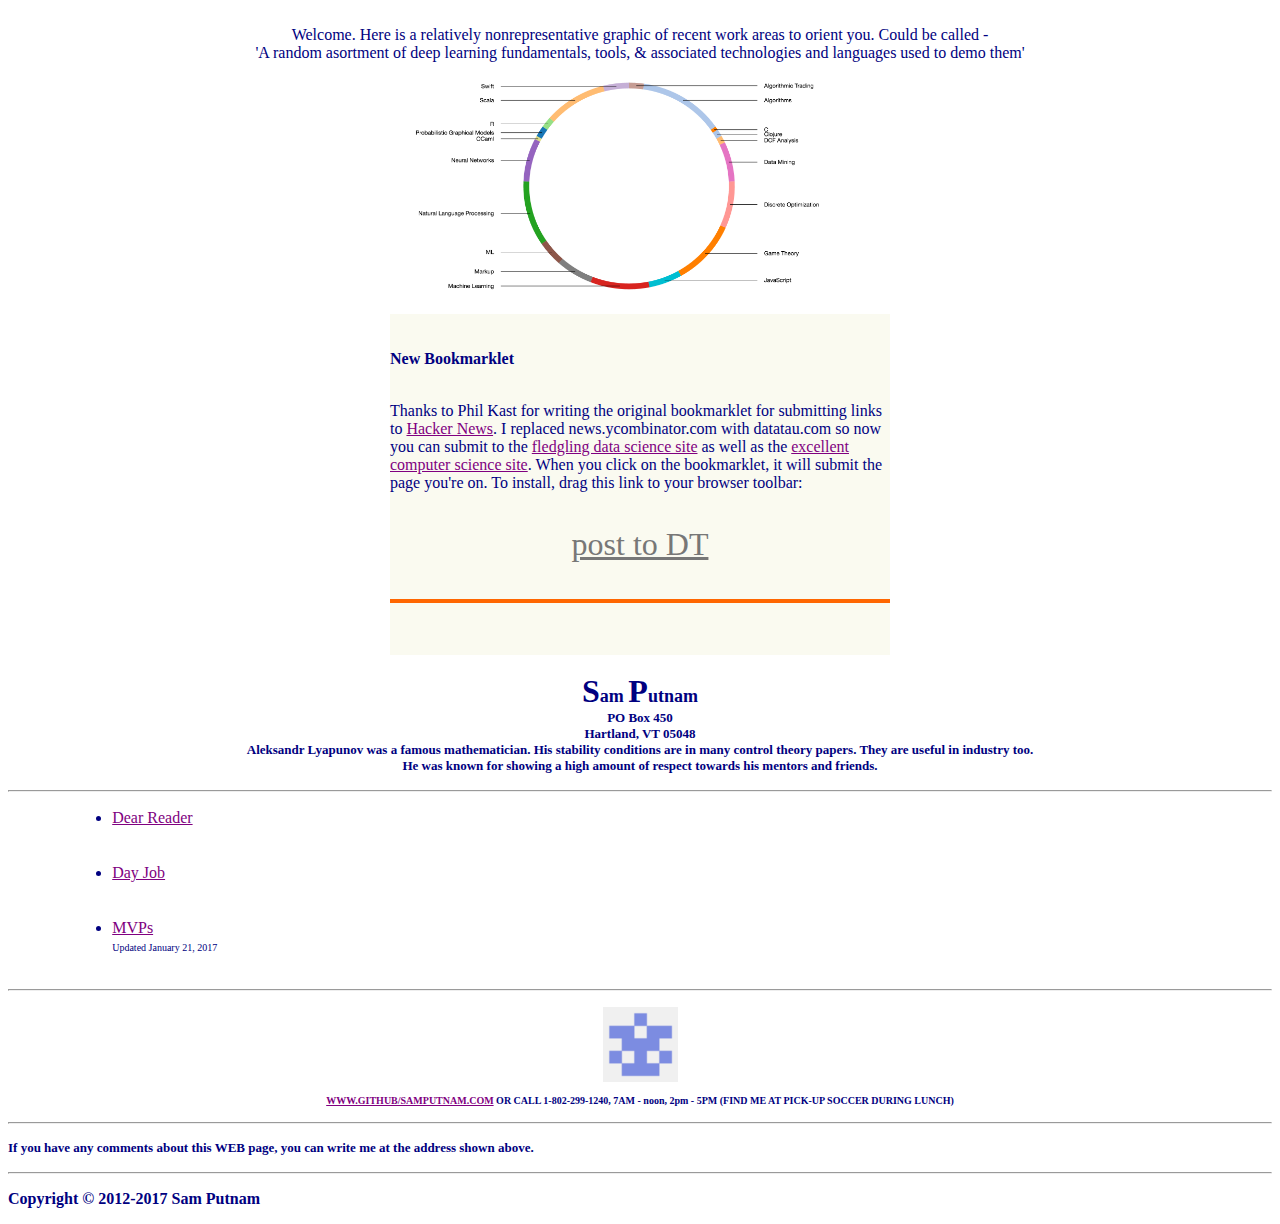
==== commit a4b77f00: "Update index.html" ====
--- a/index.html
+++ b/index.html
@@ -1,16 +1,16 @@
 <html>
 <head>
 <link rel="stylesheet" type="text/css" href="yc.css">
-<title>Putnam</title>
+<title>PutnamS WEB Home </title>
 </head>
 
 <body bgcolor=#ffffff>
 <center>
-<br>Welcome. Here is a relatively nonrepresentative graphic of recent work areas to orient you: <br> <b>'A random asortment of deep learning fundamentals, tools, & associated technologies and languages used to demo them'<br></b>
+<br>Welcome. Here is a relatively nonrepresentative graphic of recent work areas to orient you. Could be called - <br> 'A random asortment of deep learning fundamentals, tools, & associated technologies and languages used to demo them'<br>
 <table width=500 cellpadding=0>
 <tr><td bgcolor=#fafaf0>
 <a href=""><img src="/img/vahula.png" border=0 width=500 height=250></a>
-<br><br>
+<br><br><br>
 <b>New Bookmarklet</b>
 <br><br>
 <div id="main">
